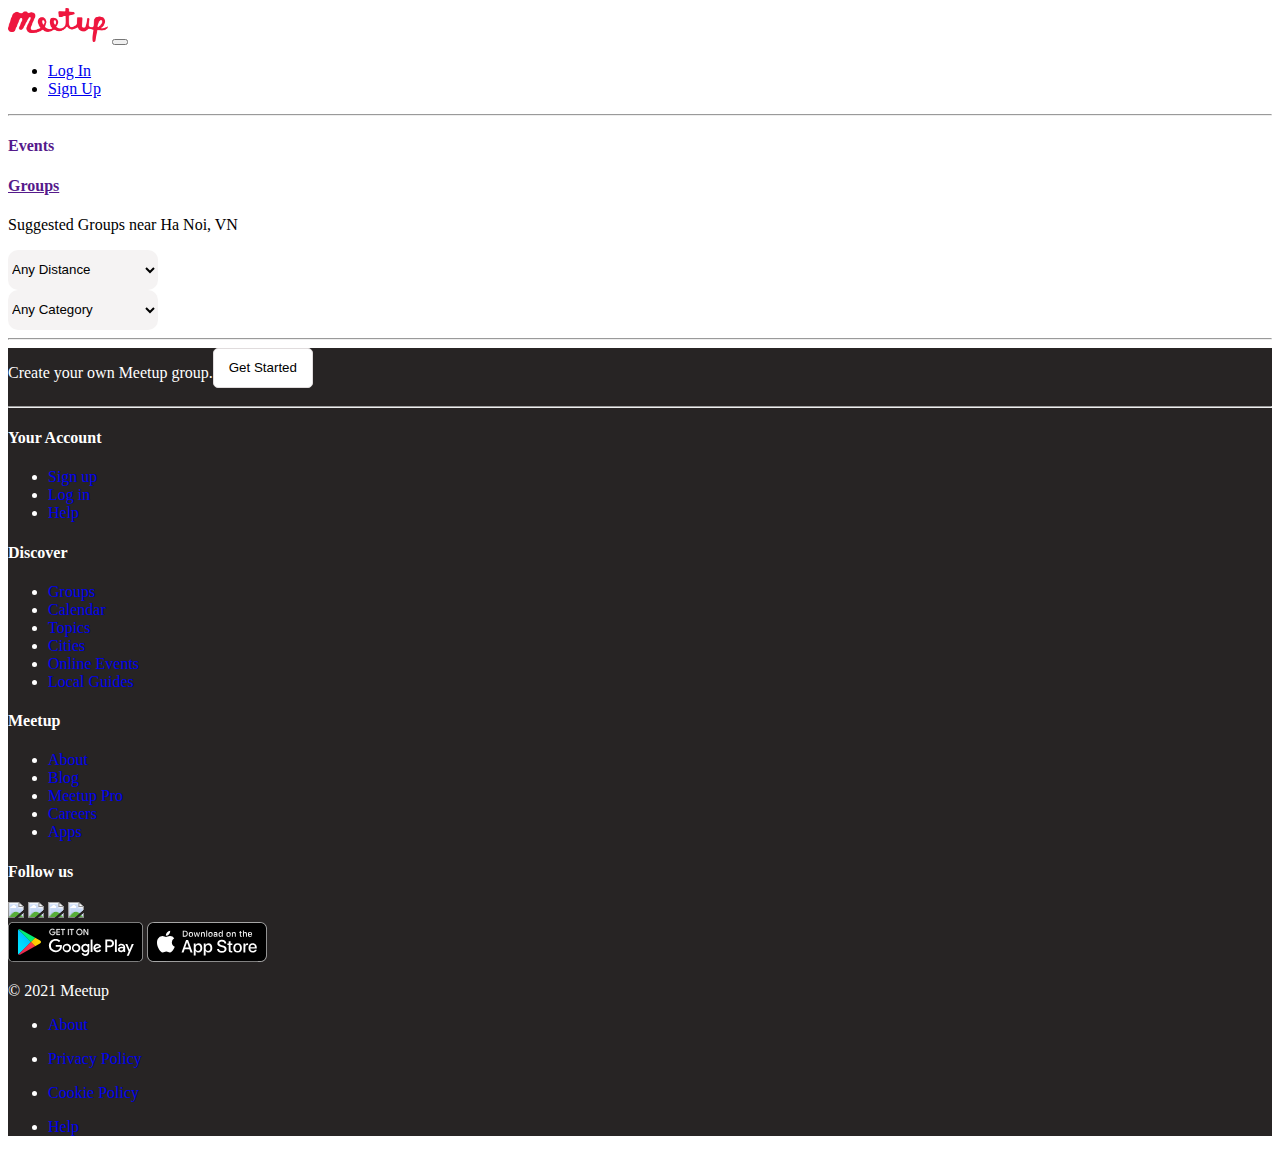
==== groups.html @ 121803f9 "ptbang" ====
<!DOCTYPE html>
<html lang="en">

<head>
  <meta charset="UTF-8">
  <meta http-equiv="X-UA-Compatible" content="IE=edge">
  <meta name="viewport" content="width=device-width, initial-scale=1.0">
  <title>Groups</title>
  <link href="https://cdn.jsdelivr.net/npm/bootstrap@5.1.3/dist/css/bootstrap.min.css" rel="stylesheet"
    integrity="sha384-1BmE4kWBq78iYhFldvKuhfTAU6auU8tT94WrHftjDbrCEXSU1oBoqyl2QvZ6jIW3" crossorigin="anonymous">
  <link rel="stylesheet" href="https://cdn.jsdelivr.net/npm/bootstrap-icons@1.7.2/font/bootstrap-icons.css">
  <link rel="stylesheet" href="https://fonts.googleapis.com/icon?family=Material+Icons">
  <link rel="stylesheet" href="css/style-groups.css">
</head>

<body>
  <header>
    <nav class="navbar navbar-expand-lg navbar-light">
      <div class="container-fluid">
        <a class="navbar-brand ms-4" href="#"><img src="image/meetup-logo-1.png" style="height: 34px; width: 100px;"
            alt=""></a>
        <button class="navbar-toggler" type="button" data-bs-toggle="collapse" data-bs-target="#navbarSupportedContent"
          aria-controls="navbarSupportedContent" aria-expanded="false" aria-label="Toggle navigation">
          <span class="navbar-toggler-icon"></span>
        </button>
        <div class="collapse navbar-collapse" id="navbarSupportedContent">
          <ul class="navbar-nav ms-auto mb-2 mb-lg-0">
            <li class="nav-item">
              <a class="nav-link active" aria-current="page" href="login.html">Log In</a>
            </li>
            <li class="nav-item">
              <a class="nav-link active" aria-current="page" href="signup.html">Sign Up</a>
            </li>
          </ul>
        </div>
      </div>
    </nav>
    <hr>
  </header>
  <!-- Main -->
  <main class="container mt-5 col-sm-10">
    <div class="group row">
      <div class="col-sm-1 list-unstyled">
        <a href="" style="text-decoration:none">
          <h4>Events</h4>
        </a>
      </div>
      <div class="col-sm-10">
        <a href="">
          <h4>Groups</h4>
        </a>
      </div>

      <!-- Default -->
      <div class="mt-3">
        <p>Suggested Groups near Ha Noi, VN</p>
      </div>
      <div class="Default row">
        <div class="any_distance col-sm-2">
          <select class="def" aria-label="Default select example">
            <option selected>Any Distance</option>
            <option value="1">2 miles</option>
            <option value="1">5 miles</option>
            <option value="1">10 miles</option>
            <option value="1">25 miles</option>
            <option value="1">50 miles</option>
          </select>
        </div>
        <div class="any_category col-sm-5">
          <select class="def" aria-label="Default select example">
            <option selected>Any Category</option>
            <option value="1">2 miles</option>
            <option value="1">5 miles</option>
            <option value="1">10 miles</option>
            <option value="1">25 miles</option>
            <option value="1">50 miles</option>
          </select>
        </div>
      </div>
      <hr class="mt-4">


    </div>

    </div>

  </main>

  <!-- Footer -->
  <footer class="footer mt-5">
    <div class=" mt-4 container row">
      <div class="get mt-3">
        <p>Create your own Meetup group.</p>
        <button class="get_started button ms-2">Get Started</button>
      </div>
      <div class="mt-2">
        <hr>
      </div>
      <div class="row">
        <div class="col-md">
          <h4>Your Account</h4>
          <ul class="menu list-unstyled">
            <li><a href="#" style="text-decoration:none ">Sign up</a></li>
            <li><a href="#" style="text-decoration:none ">Log in</a></li>
            <li><a href="#" style="text-decoration:none ">Help</a></li>
          </ul>
        </div>
        <div class="col-md">
          <h4>Discover</h4>
          <ul class="menu list-unstyled">
            <li><a href="#" style="text-decoration:none ">Groups</a></li>
            <li><a href="#" style="text-decoration:none ">Calendar</a></li>
            <li><a href="#" style="text-decoration:none ">Topics</a></li>
            <li><a href="#" style="text-decoration:none ">Cities</a></li>
            <li><a href="#" style="text-decoration:none ">Online Events</a></li>
            <li><a href="#" style="text-decoration:none ">Local Guides</a></li>
          </ul>
        </div>
        <div class="col-md">
          <h4>Meetup</h4>
          <ul class="menu list-unstyled">
            <li><a href="#" style="text-decoration:none">About</a></li>
            <li><a href="#" style="text-decoration:none">Blog</a></li>
            <li><a href="#" style="text-decoration:none">Meetup Pro</a></li>
            <li><a href="#" style="text-decoration:none">Careers</a></li>
            <li><a href="#" style="text-decoration:none">Apps</a></li>
          </ul>
        </div>
      </div>
      <div class="row">
        <div class="cod-md-6">
          <h4>Follow us</h4>
          <a href="#" class="fb"><img src="https://img.icons8.com/fluency/48/000000/facebook-new.png"/></a>
          <a href="#" class="tw ms-2"><img src="https://img.icons8.com/color/48/000000/twitter-circled--v3.png"/></a>
          <a href="#" class="yt ms-2"><img src="https://img.icons8.com/color/48/000000/youtube-play.png"/></a>
          <a href="#" class="int ms-2"><img src="https://img.icons8.com/bubbles/50/000000/apple-camera.png"/></a>
        </div>
        <div class="ms-auto col-md-auto">
          <a href="#" class="google_play"><img src="image/google_play.svg" alt=""></a>
          <a href="#" class="apple_store"><img src="image/apple_store.svg" alt=""></a>
        </div>

      </div>
      <div class="meetup_2021 mt-4 row">
        <div class="col-md-2">
          <p>© 2021 Meetup</p>
        </div>

        <div class="col-md-1">
          <ul class="menu list-unstyled">
            <li><a href="#" style="text-decoration:none">About</a></li>
        </div>

        <div class="col-md-2">
          <ul class="menu list-unstyled">
            <li><a href="#" style="text-decoration:none">Privacy Policy</a></li>
        </div>

        <div class="col-md-2">
          <ul class="menu list-unstyled">
            <li><a href="#" style="text-decoration:none">Cookie Policy</a></li>
        </div>

        <div class="col-md-1">
          <ul class="menu list-unstyled">
            <li><a href="#" style="text-decoration:none">Help</a></li>
        </div>



      </div>

    </div>
  </footer>






  <script src="https://cdn.jsdelivr.net/npm/bootstrap@5.1.3/dist/js/bootstrap.bundle.min.js"
    integrity="sha384-ka7Sk0Gln4gmtz2MlQnikT1wXgYsOg+OMhuP+IlRH9sENBO0LRn5q+8nbTov4+1p"
    crossorigin="anonymous"></script>
</body>

</html>
---- css/style-groups.css ----
/*Main*/
.def{
    border: none;
    border-radius: 10px;
    height: 40px;
    width: 150px;
    background-color: rgb(245, 243, 243);
}
/*footer*/
.footer{
    background-color: rgb(39, 36, 36);
    color: white;
}
.get_started{
    border: 1px groove #e0dcdd;
    background-color: white;
    width: 100px;
    height: 40px;
    border-radius: 5px;
}
.get{
    display: flex;
}
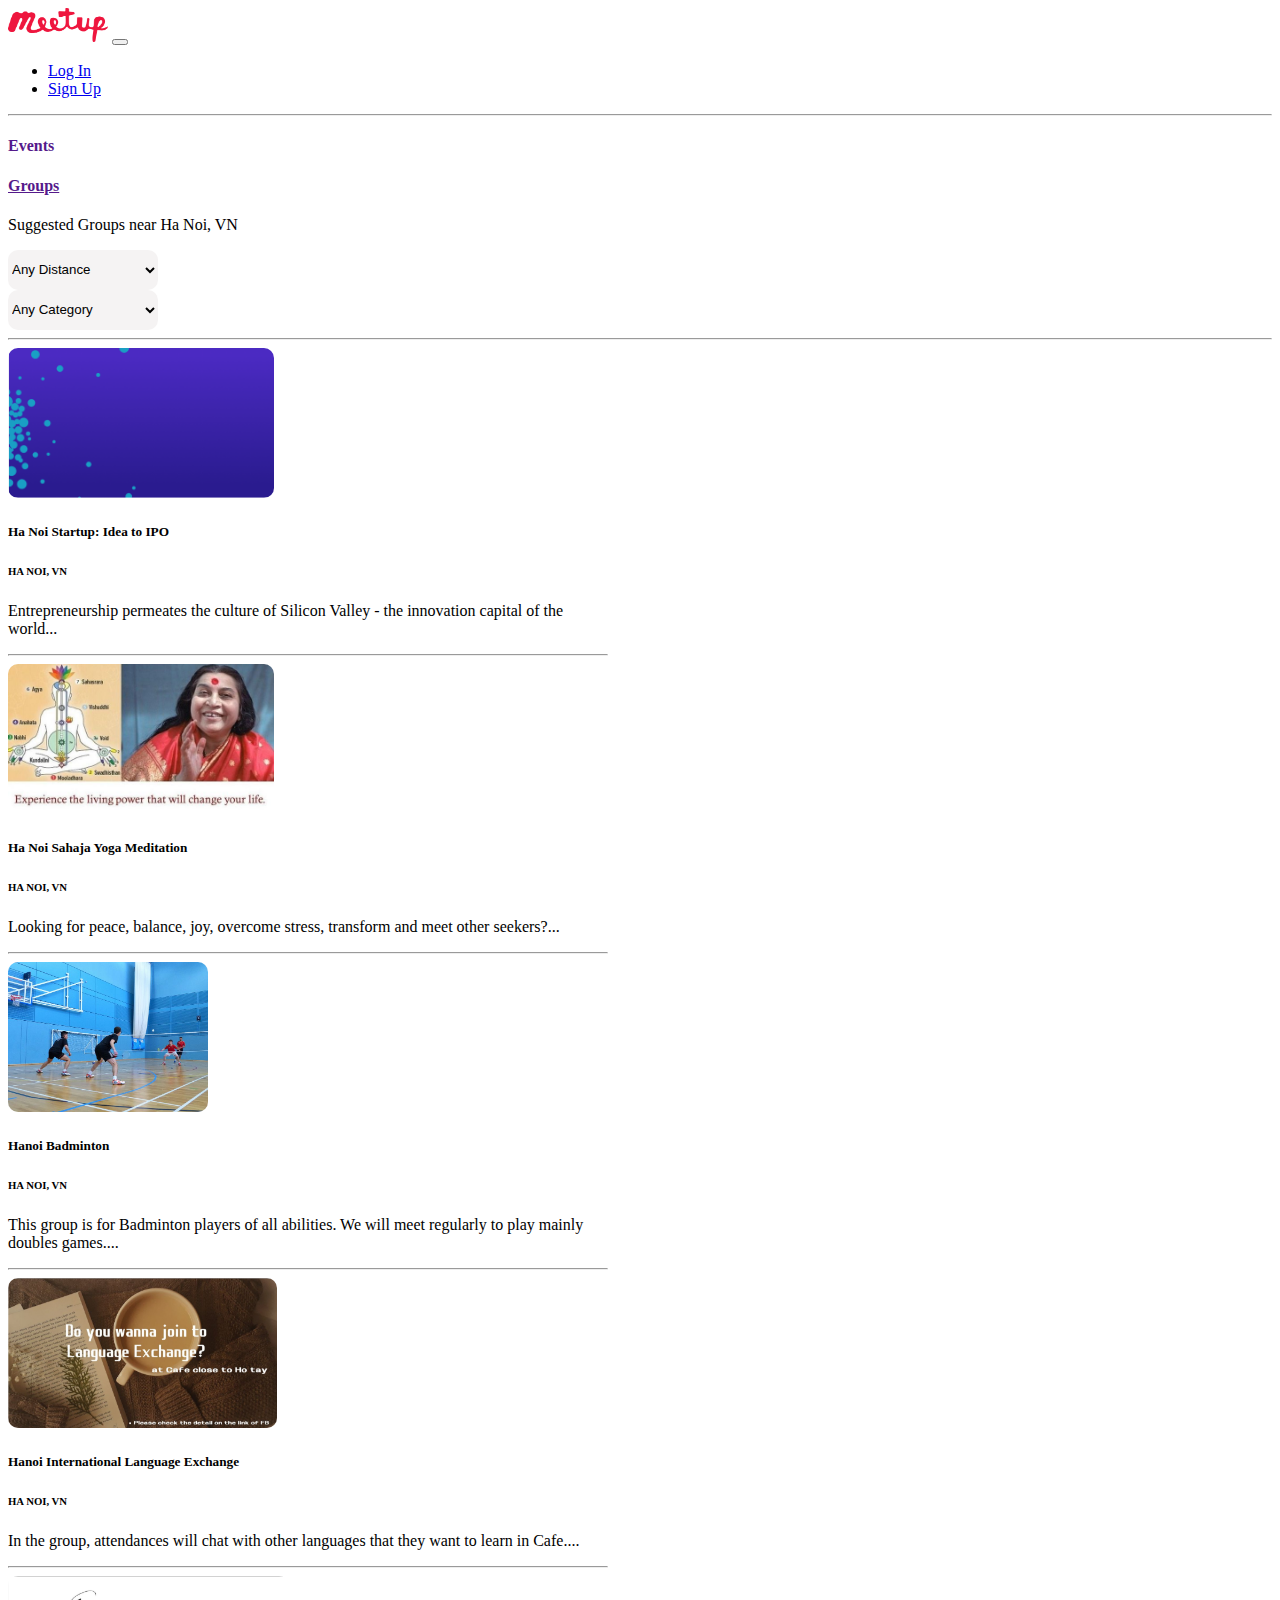
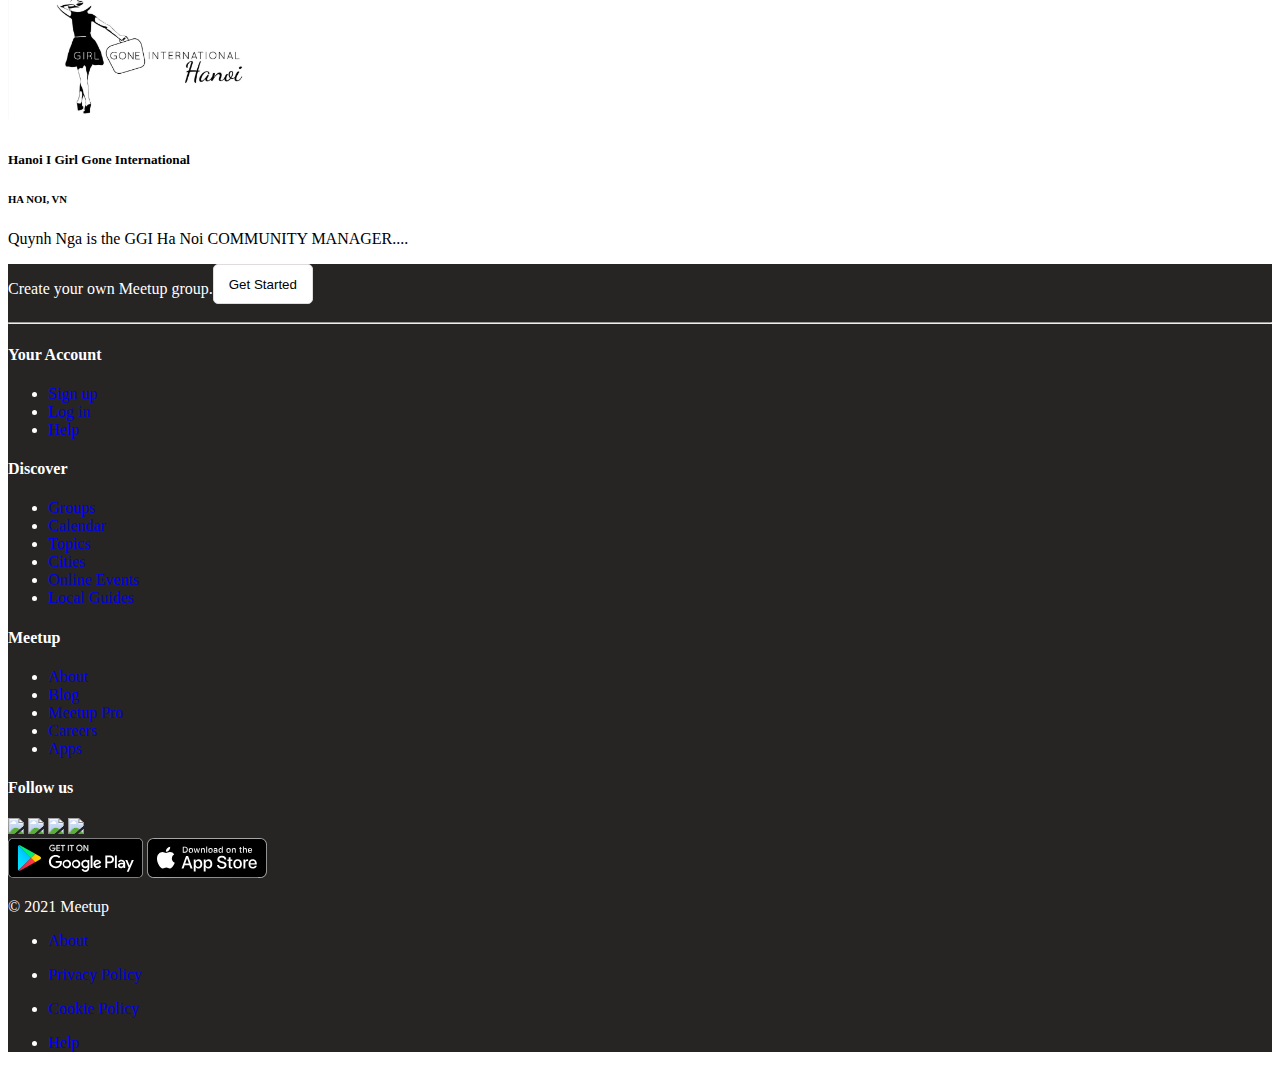
==== commit 12b2ec47: "ptbang" ====
--- a/groups.html
+++ b/groups.html
@@ -78,14 +78,81 @@
         </div>
       </div>
       <hr class="mt-4">
-
-
     </div>
-
+    <!-- List Groups -->
+    <div class="list_groups">
+      <div class="row g-0 position-relative">
+        <div class="col-md-6 mb-md-0 p-md-3">
+          <img src="image/idea_to_ipo.jpg" class="group_image" alt="...">
+        </div>
+        <div class="col-md-6 p-4 ps-md-0">
+          <h5 class="mt-0">Ha Noi Startup: Idea to IPO</h5>
+          <h6>HA NOI, VN</h6>
+          <div class="mt-2">
+            <p>Entrepreneurship permeates the culture of Silicon Valley - the innovation capital of the world...</p>
+          </div>
+          <a href="signup.html" class="stretched-link"></a>
+        </div>
+      </div>
+<hr>
+      <div class="row g-0 position-relative">
+        <div class="col-md-6 mb-md-0 p-md-3">
+          <img src="image/Sahaja Yoga.jpeg" class="group_image" alt="...">
+        </div>
+        <div class="col-md-6 p-4 ps-md-0">
+          <h5 class="mt-0">Ha Noi Sahaja Yoga Meditation</h5>
+          <h6>HA NOI, VN</h6>
+          <div class="mt-2">
+            <p>Looking for peace, balance, joy, overcome stress, transform and meet other seekers?...</p>
+          </div>
+          <a href="signup.html" class="stretched-link"></a>
+        </div>
+      </div>
+<hr>
+      <div class="row g-0 position-relative">
+        <div class="col-md-6 mb-md-0 p-md-3">
+          <img src="image/badminton.jpeg" class="group_image" alt="...">
+        </div>
+        <div class="col-md-6 p-4 ps-md-0">
+          <h5 class="mt-0">Hanoi Badminton</h5>
+          <h6>HA NOI, VN</h6>
+          <div class="mt-2">
+            <p>This group is for Badminton players of all abilities. We will meet regularly to play mainly doubles games....</p>
+          </div>
+          <a href="signup.html" class="stretched-link"></a>
+        </div>
+      </div>
+<hr>
+      <div class="row g-0 position-relative">
+        <div class="col-md-6 mb-md-0 p-md-3">
+          <img src="image/language.png" class="group_image" alt="...">
+        </div>
+        <div class="col-md-6 p-4 ps-md-0">
+          <h5 class="mt-0">
+            Hanoi International Language Exchange</h5>
+          <h6>HA NOI, VN</h6>
+          <div class="mt-2">
+            <p>In the group, attendances will chat with other languages that they want to learn in Cafe....</p>
+          </div>
+          <a href="signup.html" class="stretched-link"></a>
+        </div>
+      </div>
+<hr>
+      <div class="row g-0 position-relative">
+        <div class="col-md-6 mb-md-0 p-md-3">
+          <img src="image/girl.png" class="group_image" alt="...">
+        </div>
+        <div class="col-md-6 p-4 ps-md-0">
+          <h5 class="mt-0">Hanoi I Girl Gone International</h5>
+          <h6>HA NOI, VN</h6>
+          <div class="mt-2">
+            <p>Quynh Nga is the GGI Ha Noi COMMUNITY MANAGER....</p>
+          </div>
+          <a href="signup.html" class="stretched-link"></a>
+        </div>
+      </div>
     </div>
-
   </main>
-
   <!-- Footer -->
   <footer class="footer mt-5">
     <div class=" mt-4 container row">
@@ -130,10 +197,10 @@
       <div class="row">
         <div class="cod-md-6">
           <h4>Follow us</h4>
-          <a href="#" class="fb"><img src="https://img.icons8.com/fluency/48/000000/facebook-new.png"/></a>
-          <a href="#" class="tw ms-2"><img src="https://img.icons8.com/color/48/000000/twitter-circled--v3.png"/></a>
-          <a href="#" class="yt ms-2"><img src="https://img.icons8.com/color/48/000000/youtube-play.png"/></a>
-          <a href="#" class="int ms-2"><img src="https://img.icons8.com/bubbles/50/000000/apple-camera.png"/></a>
+          <a href="#" class="fb"><img src="https://img.icons8.com/fluency/48/000000/facebook-new.png" /></a>
+          <a href="#" class="tw ms-2"><img src="https://img.icons8.com/color/48/000000/twitter-circled--v3.png" /></a>
+          <a href="#" class="yt ms-2"><img src="https://img.icons8.com/color/48/000000/youtube-play.png" /></a>
+          <a href="#" class="int ms-2"><img src="https://img.icons8.com/bubbles/50/000000/apple-camera.png" /></a>
         </div>
         <div class="ms-auto col-md-auto">
           <a href="#" class="google_play"><img src="image/google_play.svg" alt=""></a>
--- a/css/style-groups.css
+++ b/css/style-groups.css
@@ -20,4 +20,13 @@
 }
 .get{
     display: flex;
+}
+/* List Groups*/ 
+.group_image{
+    border-radius: 10px;
+    max-width: 300px;
+    height: 150px;
+}
+.list_groups{
+    max-width: 600px;
 }